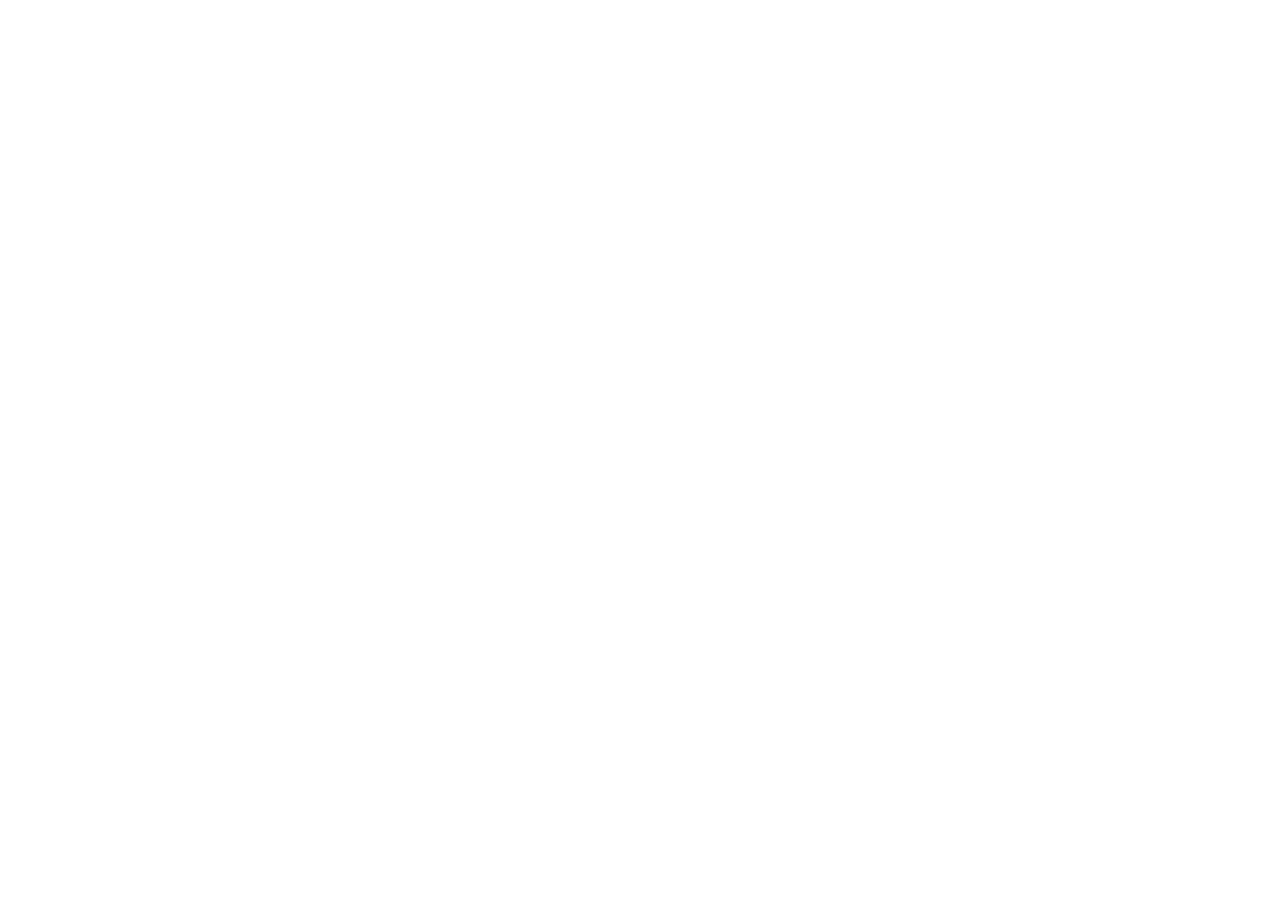
==== superpass2.html @ 1a5ae7d9 "Superpass2" ====
<!DOCTYPE html>
<html>
<head>
<meta charset="UTF-8">
<meta charset="utf-8">
<meta name="viewport" content="width=device-width, initial-scale=1, shrink-to-fit=no">

<title>Superpass 2</title>



<link rel="stylesheet" href="https://stackpath.bootstrapcdn.com/bootstrap/4.1.0/css/bootstrap.min.css" integrity="sha384-9gVQ4dYFwwWSjIDZnLEWnxCjeSWFphJiwGPXr1jddIhOegiu1FwO5qRGvFXOdJZ4" crossorigin="anonymous">

</head>
<body>


	<script src="https://code.jquery.com/jquery-3.3.1.slim.min.js" integrity="sha384-q8i/X+965DzO0rT7abK41JStQIAqVgRVzpbzo5smXKp4YfRvH+8abtTE1Pi6jizo" crossorigin="anonymous"></script>
	<script src="https://cdnjs.cloudflare.com/ajax/libs/popper.js/1.14.0/umd/popper.min.js" integrity="sha384-cs/chFZiN24E4KMATLdqdvsezGxaGsi4hLGOzlXwp5UZB1LY//20VyM2taTB4QvJ" crossorigin="anonymous"></script>
	<script src="https://stackpath.bootstrapcdn.com/bootstrap/4.1.0/js/bootstrap.min.js" integrity="sha384-uefMccjFJAIv6A+rW+L4AHf99KvxDjWSu1z9VI8SKNVmz4sk7buKt/6v9KI65qnm" crossorigin="anonymous"></script>
	<!--<script src="nacl-fast.min.js"></script>-->
	<script src="nacl-fast.js"></script>
	<script src="sha256.min.js"></script>
	<script src="superpass2.js"></script>
	

	
</body>
</html>
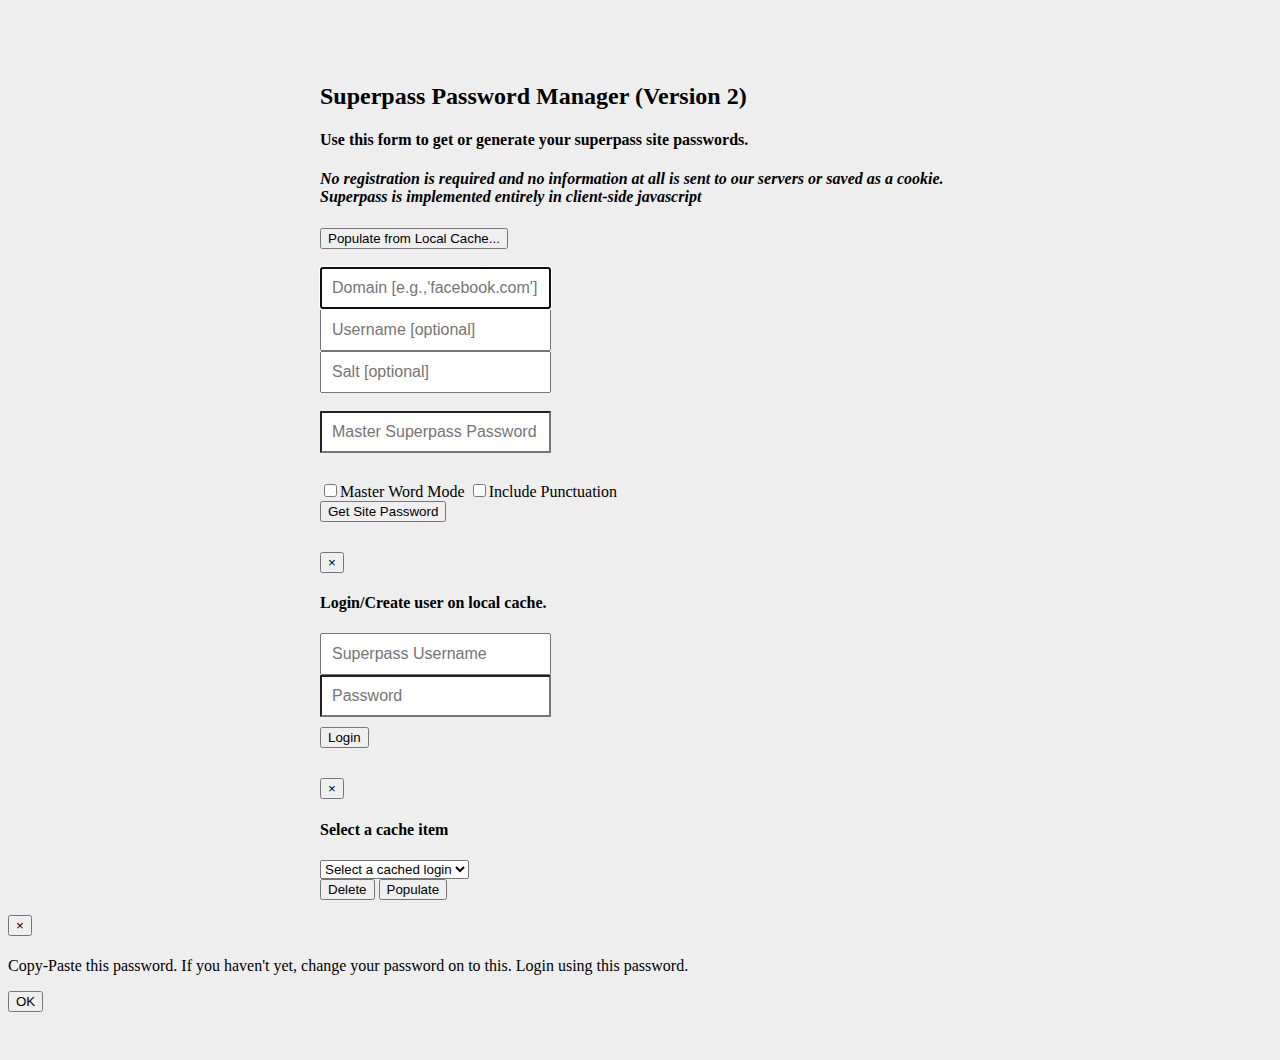
==== commit c373db7c: "Added UI basics" ====
--- a/superpass2.html
+++ b/superpass2.html
@@ -8,22 +8,291 @@
 <title>Superpass 2</title>
 
 
-
 <link rel="stylesheet" href="https://stackpath.bootstrapcdn.com/bootstrap/4.1.0/css/bootstrap.min.css" integrity="sha384-9gVQ4dYFwwWSjIDZnLEWnxCjeSWFphJiwGPXr1jddIhOegiu1FwO5qRGvFXOdJZ4" crossorigin="anonymous">
+<link rel="stylesheet" href="superpass2.css">
+
 
 </head>
 <body>
-
+	<div class="container">
+		<form class="form-signin" role="form" id="site_pw_form">
+			<h2 class="form-signin-heading">Superpass Password Manager (Version 2)</h2>
+			<h4 class="form-signin-heading">Use this form to get or generate your superpass site passwords.</h4>
+			<h4><em>No registration is required and no information at all is sent to our servers or saved as a cookie. Superpass is implemented entirely in client-side javascript</em></h4>  
+			<!--<div class="input-group">
+				<input type="text" class="form-control" placeholder="Domain [e.g.,'facebook.com']" required autofocus>
+				<span class="input-group-addon">?</span>
+			</div>-->
+			<div class="row"><button id="cache_button" class="btn" type="button">Populate from Local Cache...</button></div>
+			<br/>
+			<div class="row"><input id="sp_domain" type="text" class="form-control" placeholder="Domain [e.g.,'facebook.com']" required autofocus></div>
+			<div class="row"><input id="sp_username" type="text" class="form-control" placeholder="Username [optional]"> <!--Add rollover question mark here--></div>
+			<div class="row"><input id="sp_salt" type="text" class="form-control" placeholder="Salt [optional]"></div>
+			<br/>				
+			<div class="row">
+				<div id="mnemonic-typeahead">
+					<input id="sp_password" type="password" class="form-control typeahead" placeholder="Master Superpass Password" required>
+				</div>
+			</div>
+			<div class="row"><br id="mnemonic-spacer" style="line-height:0px;"/></div>
+			<div class="row">
+				<label class="checkbox">
+					<input type="checkbox" id="master-word-mode" value="true">Master Word Mode</input>
+				</label>
+				<label class="checkbox">
+					<input id="sp_punctuation" type="checkbox" value="true">Include Punctuation</input>
+				</label>
+			</div>
+			<div class="row"><button class="btn btn-lg btn-primary btn-block" id="site_submit_button">Get Site Password</button></div>
+		</form>
+		<div class="modal fade in" id="cache_login_modal" role="dialog" aria-hidden="true">
+			<div class="modal-dialog">
+				<div class="modal-content">
+					<form class="form-signin" role="form" id="login_form">
+						<div class="modal-header">
+							<button type="button" class="close" data-dismiss="modal" aria-hidden="true">&times;</button>
+							<h4 class="modal-title">Login/Create user on local cache.</h4>
+						</div>
+						<div class="modal-body">
+							<div class="row"><input id="sp_login_username" type="text" class="form-control" placeholder="Superpass Username" required autofocus></div>
+							<div class="row"><input id="sp_login_password" type="password" class="form-control" placeholder="Password" required></div>
+							<div class="login_alert_location"></div>
+							<div hidden>
+								<div class="alert alert-warning alert-dismissible fade show login_alert_template" role="alert">
+									<span class="login_alert_text">Alert</span>
+									<button type="button" class="close" data-dismiss="alert" aria-label="Close">
+									<span aria-hidden="true">&times;</span>
+									</button>
+									<button type="button" class="btn btn-danger" id="delete_cache_button">Delete User Cache</button>
+								</div>
+							</div>
+						</div>
+						<div class="modal-footer">
+							<button type="button" class="btn btn-primary" id="login_button">Login</button>
+							<!--<button type="button" class="btn btn-primary">Save changes</button> copy to clipboard?-->
+						</div>
+					</form>
+				</div>
+			</div>
+		</div>
+		<div class="modal fade in" id="cache_view_modal" role="dialog" aria-hidden="true">
+			<div class="modal-dialog">
+				<div class="modal-content">
+					<form class="form-signin" role="form" id="login_form">
+						<div class="modal-header">
+							<button type="button" class="close" data-dismiss="modal" aria-hidden="true">&times;</button>
+							<h4 class="modal-title">Select a cache item</h4>
+						</div>
+						<div class="modal-body">
+							<select class="custom-select custom-select-sm">
+							  <option selected>Select a cached login</option>
+							  <option value="1">One</option>
+							  <option value="2">Two</option>
+							  <option value="3">Three</option>
+							</select>
+						</div>
+						<div class="modal-footer">
+							<button type="button" class="btn btn-danger" id="delete_item_button">Delete</button>
+							<button type="button" class="btn btn-primary" id="populate_button">Populate</button>
+							<!--<button type="button" class="btn btn-primary">Save changes</button> copy to clipboard?-->
+						</div>
+					</form>
+				</div>
+			</div>
+		</div>
+		<div class="modal fade in" id="output_password_modal" tabindex="-1" role="dialog" aria-labelledby="myModalLabel" aria-hidden="true">
+			<div class="modal-dialog">
+				<div class="modal-content">
+					<div class="modal-header">
+						<button type="button" class="close" data-dismiss="modal" aria-hidden="true">&times;</button>
+						<h4 class="modal-title" id="pw_modal_title"></h4>
+					</div>
+					<div class="modal-body">
+						<h1 id="output_password" class="password"></h1>
+						<p>Copy-Paste this password.  If you haven't yet, change your password on <em><span id="domainem"></span></em> to this. Login using this password.</p>
+					</div>
+					<div class="modal-footer">
+						<button type="button" class="btn btn-primary" data-dismiss="modal" id="sp_button">OK</button>
+						<!--<button type="button" class="btn btn-primary">Save changes</button> copy to clipboard?-->
+					</div>
+				</div>
+			</div>
+		</div>
+	</div>
 
 	<script src="https://code.jquery.com/jquery-3.3.1.slim.min.js" integrity="sha384-q8i/X+965DzO0rT7abK41JStQIAqVgRVzpbzo5smXKp4YfRvH+8abtTE1Pi6jizo" crossorigin="anonymous"></script>
 	<script src="https://cdnjs.cloudflare.com/ajax/libs/popper.js/1.14.0/umd/popper.min.js" integrity="sha384-cs/chFZiN24E4KMATLdqdvsezGxaGsi4hLGOzlXwp5UZB1LY//20VyM2taTB4QvJ" crossorigin="anonymous"></script>
 	<script src="https://stackpath.bootstrapcdn.com/bootstrap/4.1.0/js/bootstrap.min.js" integrity="sha384-uefMccjFJAIv6A+rW+L4AHf99KvxDjWSu1z9VI8SKNVmz4sk7buKt/6v9KI65qnm" crossorigin="anonymous"></script>
+	<script src="https://twitter.github.io/typeahead.js/releases/latest/typeahead.bundle.js"></script>
 	<!--<script src="nacl-fast.min.js"></script>-->
 	<script src="nacl-fast.js"></script>
 	<script src="sha256.min.js"></script>
+	<script src="wordlist.js"></script>
 	<script src="superpass2.js"></script>
+
+
+	<script type="text/javascript"> 
+		function selectText(element) 
+		{
+			var doc = document;
+			var text = doc.getElementById(element);    
+
+			if (doc.body.createTextRange) { // ms
+				var range = doc.body.createTextRange();
+				range.moveToElementText(text);
+				range.select();
+			} else if (window.getSelection) { // moz, opera, webkit
+				var selection = window.getSelection();            
+				var range = doc.createRange();
+				range.selectNodeContents(text);
+				selection.removeAllRanges();
+				selection.addRange(range);
+			}
+		}
+		
+		function modal_launched(e)
+		{
+			var domain=$('#sp_domain').val();
+			var username=$('#sp_username').val();
+			var salt=$('#sp_salt').val();
+			var sp_password=$('#sp_password').val();
+			var sp_punctuation=$('#sp_punctuation').is(':checked');
+			
+			sp=sp2_superpass(sp_password,domain,username,salt,12,sp_punctuation);
+			
+			$( "#sp_button" ).prop( "disabled", false );
+			$('#pw_modal_title').html('Your Site Password for <em>'+domain+'</em> is:');
+			$('#domainem').html(domain);
+			
+			$('#output_password').html(sp);
+		
+			selectText('output_password');
+			
+			return false;
+		}
+		
+		function init()
+		{
+			$('#site_pw_form').submit(site_submit_handler);
+			$("#output_password_modal").on('shown.bs.modal', modal_launched);
+			$("#cache_button").click(launch_cache_handler);
+			$("#login_button").click(login_handler);
+
+			/*DEBUG
+			$('#sp_domain').val('facebook.com');
+			$('#sp_username').val('barb13');
+			$('#sp_password').val('lighthouse');
+			site_submit_handler();*/
+		}
+
+		function launch_cache_handler()
+		{
+			console.log(sp2_is_loggedin());
+			if(!sp2_is_loggedin())
+			{
+				$('#cache_login_modal').modal('show');
+			}
+			else
+			{
+				cache_view_handler();
+			}
+		}
+		function login_alert(text)
+		{
+			var newalert=$('.login_alert_template').clone(true);
+			newalert.find('.login_alert_text').html(text);
+			var loc=$('.login_alert_location');
+			loc.empty();loc.html(newalert);
+			newalert.show();
+			return newalert;
+		}
+		function login_handler()
+		{
+			try
+			{
+				//todo: set to logging in for timing
+				sp2_login($('#sp_login_username').val(),$('#sp_login_password').val());
+				$('#cache_login_modal').modal('hide');
+				cache_view_handler();
+
+			}
+			catch(e)
+			{
+				login_alert(e.message);
+				$('#delete_cache_button').click(function()
+				{
+					sp2_delete_muid();
+					$('.login_alert_location').empty();
+				});
+			}
+		}
+		function cache_view_handler()
+		{
+			//set up cache view modal
+			$('#cache_view_modal').modal('show');
+		}
+
+		function site_submit_handler()
+		{	
+			$('#pw_modal_title').html('Now remembering password...');
+			$('#output_password').html('<span class="glyphicon glyphicon-time"></span>');
+			$( "#sp_button" ).prop( "disabled", true );
+			$('#output_password_modal').modal('show');
+			
+			return false;
+		}
+
+		var substringMatcher = function(strs) {
+		return function findMatches(q, cb) {
+			if(!$('#master-word-mode').is(':checked'))
+				return cb('');
+			var lastSpace = q.lastIndexOf(' ');
+			var prepend = '';
+			if(lastSpace != -1)
+			{
+				// prepend the part of the string that's already been autocompleted
+				prepend = q.substring(0, lastSpace + 1);
+				// only use characters after space for matching
+				q = q.substring(lastSpace + 1);
+			}
+
+			var matches = [], substrRegex = new RegExp('^' + q, 'i');
+			$.each(strs, function(i, str) {
+			if (substrRegex.test(str)) {
+				matches.push(prepend + str);
+			}
+			});
+
+			cb(matches);
+		};
+		};
+
+		$('#mnemonic-typeahead .typeahead').typeahead({
+			hint: true,
+			highlight: true,
+			minLength: 1
+		},
+		{
+			name: 'wordlist',
+			limit: 10,
+			source: substringMatcher(wordlist)
+		});
+		
+		$('#master-word-mode').click(function() {
+			if($('#master-word-mode').is(':checked')) {
+				$('#mnemonic-spacer').css("line-height", "150px");
+				$("#sp_password").prop("type", "text");
+			}
+			else {
+				$('#mnemonic-spacer').css("line-height", "0px");
+				$("#sp_password").prop("type", "password");
+			}
+		});
+		//$('#master-word-mode').click(); // initialize spacer
 	
-
-	
+		$(init);
+
+	</script>
+
 </body>
 </html>
--- a/superpass2.css
+++ b/superpass2.css
@@ -0,0 +1,50 @@
+body {
+	padding-top: 40px;
+	padding-bottom: 40px;
+	background-color: #eee;
+	}
+
+	.form-signin {
+	max-width: 40em;
+	padding: 15px;
+	margin: 0 auto;
+	}
+	.form-signin .form-signin-heading,
+	.form-signin .checkbox {
+	margin-bottom: 10px;
+	}
+	.form-signin .checkbox {
+	font-weight: normal;
+	}
+	.form-signin .form-control {
+	position: relative;
+	height: auto;
+	-webkit-box-sizing: border-box;
+	-moz-box-sizing: border-box;
+	  box-sizing: border-box;
+	padding: 10px;
+	font-size: 16px;
+	}
+	.form-signin .form-control:focus {
+	z-index: 2;
+	}
+	.form-signin input[type="email"] {
+	margin-bottom: -1px;
+	border-bottom-right-radius: 0;
+	border-bottom-left-radius: 0;
+	}
+	.form-signin input[type="password"] {
+	margin-bottom: 10px;
+	border-top-left-radius: 0;
+	border-top-right-radius: 0;
+	}
+	.password {
+	text-align:center;
+	font-family:monospace;
+	font-weight:bold;
+	}
+	.twitter-typeahead, .tt-hint, .tt-input, .tt-menu { width: 100%; }
+	.tt-menu {
+		max-height: 150px;
+		overflow-y: auto;
+	}
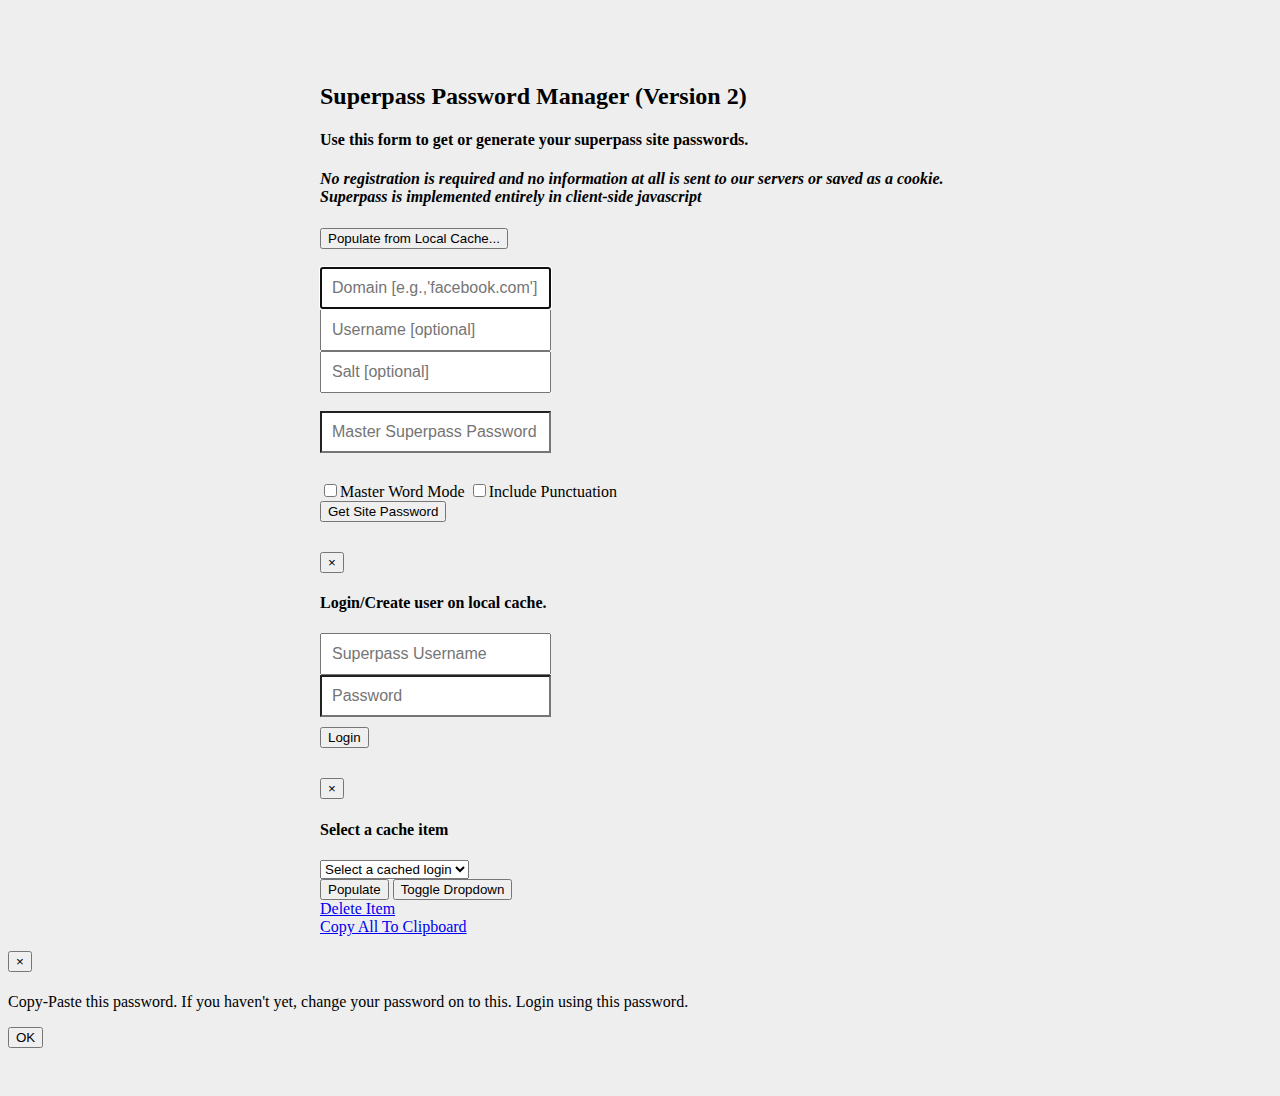
==== commit 80bb31ad: "Stuff" ====
--- a/superpass2.html
+++ b/superpass2.html
@@ -68,7 +68,7 @@
 							</div>
 						</div>
 						<div class="modal-footer">
-							<button type="button" class="btn btn-primary" id="login_button">Login</button>
+							<input type="submit" class="btn btn-primary" id="login_button" value="Login"></input>
 							<!--<button type="button" class="btn btn-primary">Save changes</button> copy to clipboard?-->
 						</div>
 					</form>
@@ -76,24 +76,31 @@
 			</div>
 		</div>
 		<div class="modal fade in" id="cache_view_modal" role="dialog" aria-hidden="true">
-			<div class="modal-dialog">
+			<div class="modal-dialog" role="document">
 				<div class="modal-content">
-					<form class="form-signin" role="form" id="login_form">
+					<form class="form-signin" role="form" id="cache_form">
 						<div class="modal-header">
 							<button type="button" class="close" data-dismiss="modal" aria-hidden="true">&times;</button>
 							<h4 class="modal-title">Select a cache item</h4>
 						</div>
 						<div class="modal-body">
-							<select class="custom-select custom-select-sm">
+							<select class="custom-select custom-select-sm" id="cached_login_select">
 							  <option selected>Select a cached login</option>
-							  <option value="1">One</option>
-							  <option value="2">Two</option>
-							  <option value="3">Three</option>
+							  
 							</select>
 						</div>
 						<div class="modal-footer">
-							<button type="button" class="btn btn-danger" id="delete_item_button">Delete</button>
-							<button type="button" class="btn btn-primary" id="populate_button">Populate</button>
+							<div class="btn-group">
+								<button type="button" class="btn btn-primary" id="populate_button">Populate</button>
+								<button type="button" class="btn btn-primary dropdown-toggle dropdown-toggle-split" data-toggle="dropdown" aria-haspopup="true" aria-expanded="false">
+									<span class="sr-only">Toggle Dropdown</span>
+								</button>
+								<div class="dropdown-menu">
+									<a class="dropdown-item" href="#">Delete Item</a>
+									<div class="dropdown-divider"></div>
+									<a class="dropdown-item" href="#">Copy All To Clipboard</a>
+								</div>
+							</div>
 							<!--<button type="button" class="btn btn-primary">Save changes</button> copy to clipboard?-->
 						</div>
 					</form>
@@ -176,7 +183,7 @@
 			$('#site_pw_form').submit(site_submit_handler);
 			$("#output_password_modal").on('shown.bs.modal', modal_launched);
 			$("#cache_button").click(launch_cache_handler);
-			$("#login_button").click(login_handler);
+			$("#login_form").submit(login_handler);
 
 			/*DEBUG
 			$('#sp_domain').val('facebook.com');
@@ -225,11 +232,14 @@
 					$('.login_alert_location').empty();
 				});
 			}
+			return false;
 		}
 		function cache_view_handler()
 		{
+			
 			//set up cache view modal
 			$('#cache_view_modal').modal('show');
+			return false;
 		}
 
 		function site_submit_handler()
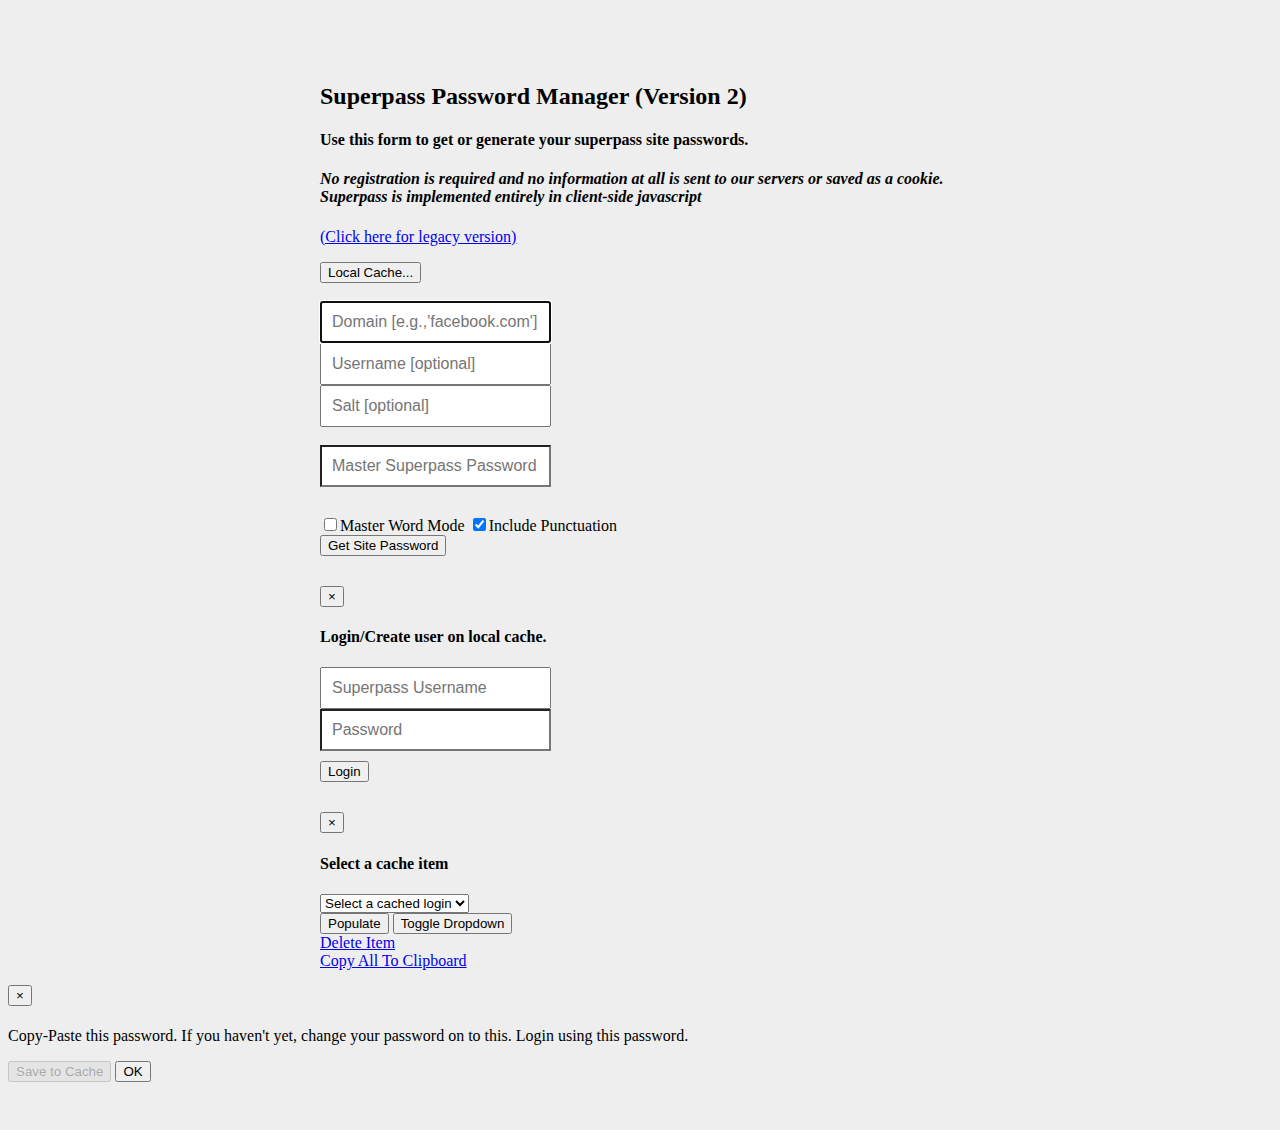
==== commit ab230432: "Stuff" ====
--- a/superpass2.html
+++ b/superpass2.html
@@ -18,12 +18,14 @@
 		<form class="form-signin" role="form" id="site_pw_form">
 			<h2 class="form-signin-heading">Superpass Password Manager (Version 2)</h2>
 			<h4 class="form-signin-heading">Use this form to get or generate your superpass site passwords.</h4>
+			
 			<h4><em>No registration is required and no information at all is sent to our servers or saved as a cookie. Superpass is implemented entirely in client-side javascript</em></h4>  
+			<p><a href="superpass1.html">(Click here for legacy version)</a></p>
 			<!--<div class="input-group">
 				<input type="text" class="form-control" placeholder="Domain [e.g.,'facebook.com']" required autofocus>
 				<span class="input-group-addon">?</span>
 			</div>-->
-			<div class="row"><button id="cache_button" class="btn" type="button">Populate from Local Cache...</button></div>
+			<div class="row"><button id="cache_button" class="btn" type="button">Local Cache...</button></div>
 			<br/>
 			<div class="row"><input id="sp_domain" type="text" class="form-control" placeholder="Domain [e.g.,'facebook.com']" required autofocus></div>
 			<div class="row"><input id="sp_username" type="text" class="form-control" placeholder="Username [optional]"> <!--Add rollover question mark here--></div>
@@ -40,7 +42,7 @@
 					<input type="checkbox" id="master-word-mode" value="true">Master Word Mode</input>
 				</label>
 				<label class="checkbox">
-					<input id="sp_punctuation" type="checkbox" value="true">Include Punctuation</input>
+					<input id="sp_punctuation" type="checkbox" value="true" checked>Include Punctuation</input>
 				</label>
 			</div>
 			<div class="row"><button class="btn btn-lg btn-primary btn-block" id="site_submit_button">Get Site Password</button></div>
@@ -83,22 +85,22 @@
 							<button type="button" class="close" data-dismiss="modal" aria-hidden="true">&times;</button>
 							<h4 class="modal-title">Select a cache item</h4>
 						</div>
-						<div class="modal-body">
-							<select class="custom-select custom-select-sm" id="cached_login_select">
+						<div class="modal-body" id="cache_view_body">
+							<select class="custom-select custom-select-sm" id="cached_item_select">
 							  <option selected>Select a cached login</option>
 							  
 							</select>
 						</div>
 						<div class="modal-footer">
 							<div class="btn-group">
-								<button type="button" class="btn btn-primary" id="populate_button">Populate</button>
+								<input type="submit" class="btn btn-primary" id="populate_button" value="Populate"></input>
 								<button type="button" class="btn btn-primary dropdown-toggle dropdown-toggle-split" data-toggle="dropdown" aria-haspopup="true" aria-expanded="false">
 									<span class="sr-only">Toggle Dropdown</span>
 								</button>
 								<div class="dropdown-menu">
-									<a class="dropdown-item" href="#">Delete Item</a>
+									<a class="dropdown-item" href="#" id="delete_item_dropdown">Delete Item</a>
 									<div class="dropdown-divider"></div>
-									<a class="dropdown-item" href="#">Copy All To Clipboard</a>
+									<a class="dropdown-item" href="#" id="copy_all_item_dropdown">Copy All To Clipboard</a>
 								</div>
 							</div>
 							<!--<button type="button" class="btn btn-primary">Save changes</button> copy to clipboard?-->
@@ -119,6 +121,7 @@
 						<p>Copy-Paste this password.  If you haven't yet, change your password on <em><span id="domainem"></span></em> to this. Login using this password.</p>
 					</div>
 					<div class="modal-footer">
+						<button type="button" class="btn btn-primary" id="sp_save_cache_button" disabled>Save to Cache</button>
 						<button type="button" class="btn btn-primary" data-dismiss="modal" id="sp_button">OK</button>
 						<!--<button type="button" class="btn btn-primary">Save changes</button> copy to clipboard?-->
 					</div>
@@ -168,6 +171,18 @@
 			sp=sp2_superpass(sp_password,domain,username,salt,12,sp_punctuation);
 			
 			$( "#sp_button" ).prop( "disabled", false );
+			if(sp2_is_loggedin())
+			{
+				$('#sp_save_cache_button').prop('disabled',false);
+				$('#sp_save_cache_button').click(function()
+				{
+					var d=$('#sp_domain').val();
+					var u=$('#sp_username').val();
+					var s=$('#sp_salt').val();
+					var p=$('#sp_punctuation').is(':checked');
+					sp2_entry_insert(d,u,s,p);
+				});
+			}
 			$('#pw_modal_title').html('Your Site Password for <em>'+domain+'</em> is:');
 			$('#domainem').html(domain);
 			
@@ -190,11 +205,13 @@
 			$('#sp_username').val('barb13');
 			$('#sp_password').val('lighthouse');
 			site_submit_handler();*/
+			//var o=sp2_superpass('Snowy132','facebook.com','Steve132','',12,false);
+			//console.log(o);
 		}
 
 		function launch_cache_handler()
 		{
-			console.log(sp2_is_loggedin());
+			//console.log(sp2_is_loggedin());
 			if(!sp2_is_loggedin())
 			{
 				$('#cache_login_modal').modal('show');
@@ -219,6 +236,7 @@
 			{
 				//todo: set to logging in for timing
 				sp2_login($('#sp_login_username').val(),$('#sp_login_password').val());
+				
 				$('#cache_login_modal').modal('hide');
 				cache_view_handler();
 
@@ -236,6 +254,43 @@
 		}
 		function cache_view_handler()
 		{
+			//sp2_entry_insert('facebook.com','Steve132','',false);
+			
+			var entries=sp2_entry_getall();
+			//console.log(entries);
+			var cis=$('#cached_item_select');
+			cis.empty();
+			cis.append('<option value="0" selected>Select a cached login</option>');
+			Object.keys(entries).forEach(function(k){
+				var e=sp2_entry_get(k);
+				var txt="d:\""+e['domain']+"\" u:\""+e['username']+"\"";
+				cis.append('<option value="'+k+'">'+txt+'</option>');
+			});
+			$('#cache_form').submit(function()
+			{
+				//var username=$('#sp_username').val();
+				//var salt=$('#sp_salt').val();
+				//var sp_password=$('#sp_password').val();
+				//var sp_punctuation=$('#sp_punctuation').is(':checked');
+				var key=$('#cached_item_select').val();
+				//console.log(key);
+				var entry=sp2_entry_get(key);
+				//console.log(entry);
+				$('#sp_username').val(entry['username']);
+				$('#sp_domain').val(entry['domain']);
+				$('#sp_salt').val(entry['salt']);
+				$('#sp_punctuation').prop('checked', entry['punctuation']);
+
+				$('#cache_view_modal').modal('hide');
+				return false;
+			});
+			$('#delete_item_dropdown').click(function(){
+				sp2_entry_delete($('#cached_item_select').val());
+				cache_view_handler();
+			});
+			//id="populate_button">Populate</button>
+			//<a class="dropdown-item" href="#" id="delete_item_dropdown">Delete Item</a>
+			//<a class="dropdown-item" href="#" id="copy_all_item_dropdown">
 			
 			//set up cache view modal
 			$('#cache_view_modal').modal('show');
@@ -248,6 +303,7 @@
 			$('#output_password').html('<span class="glyphicon glyphicon-time"></span>');
 			$( "#sp_button" ).prop( "disabled", true );
 			$('#output_password_modal').modal('show');
+
 			
 			return false;
 		}
